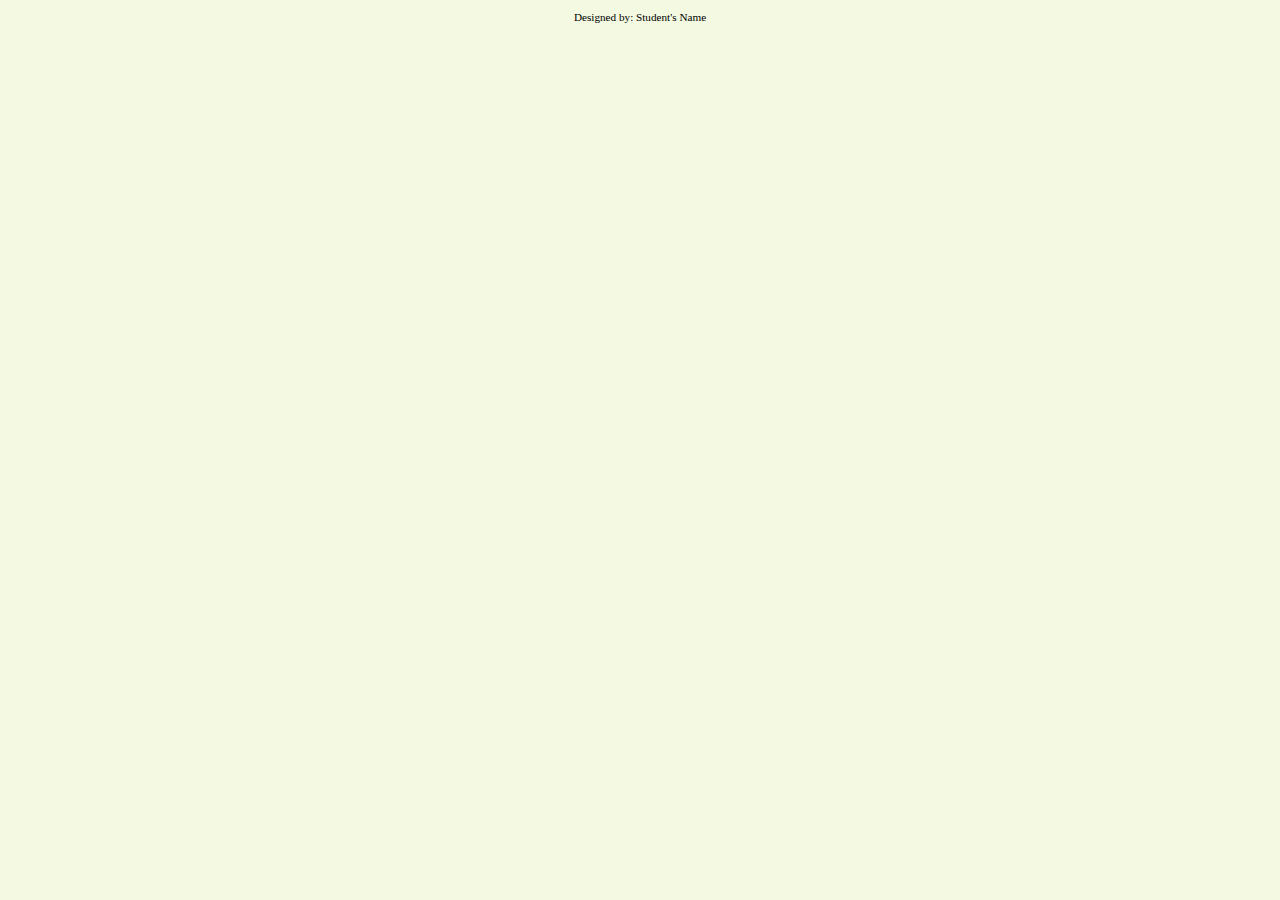
==== analyze apply extend 2/analyze apply extend/apply/index.html @ c018affd ".." ====
<!DOCTYPE html>
<!-- Student's Name, Today's Date -->
<html lang="en">
<head>
	<title></title>
	<meta charset="utf-8">
    <link rel="stylesheet" href="css/apply08.css">
</head>
<body>

	<div id="container">

        <!-- Use the main area to add the main content of the webpage -->
	   <main>
           
        </main>

        <!-- Use the footer area to add webpage footer content -->
        <footer>
            <p>Designed by: Student's Name</p>
        </footer>

	</div>
	
</body>
</html>
---- analyze apply extend 2/analyze apply extend/apply/css/apply08.css ----
/*
Author:
Date:
File Name: 
*/

/* CSS Reset */
body, main, footer, table {
    margin: 0;
    padding: 0;
    border: 0;
}

/* Style rule for body */
body {
	background-color: #f4f9e1;
}

/* Style rule for the container */
#container {
	width: 80%;
	margin: 0 auto;
}

/* Style for the footer element */
footer {
	font-size: .70em;
	text-align: center;
}
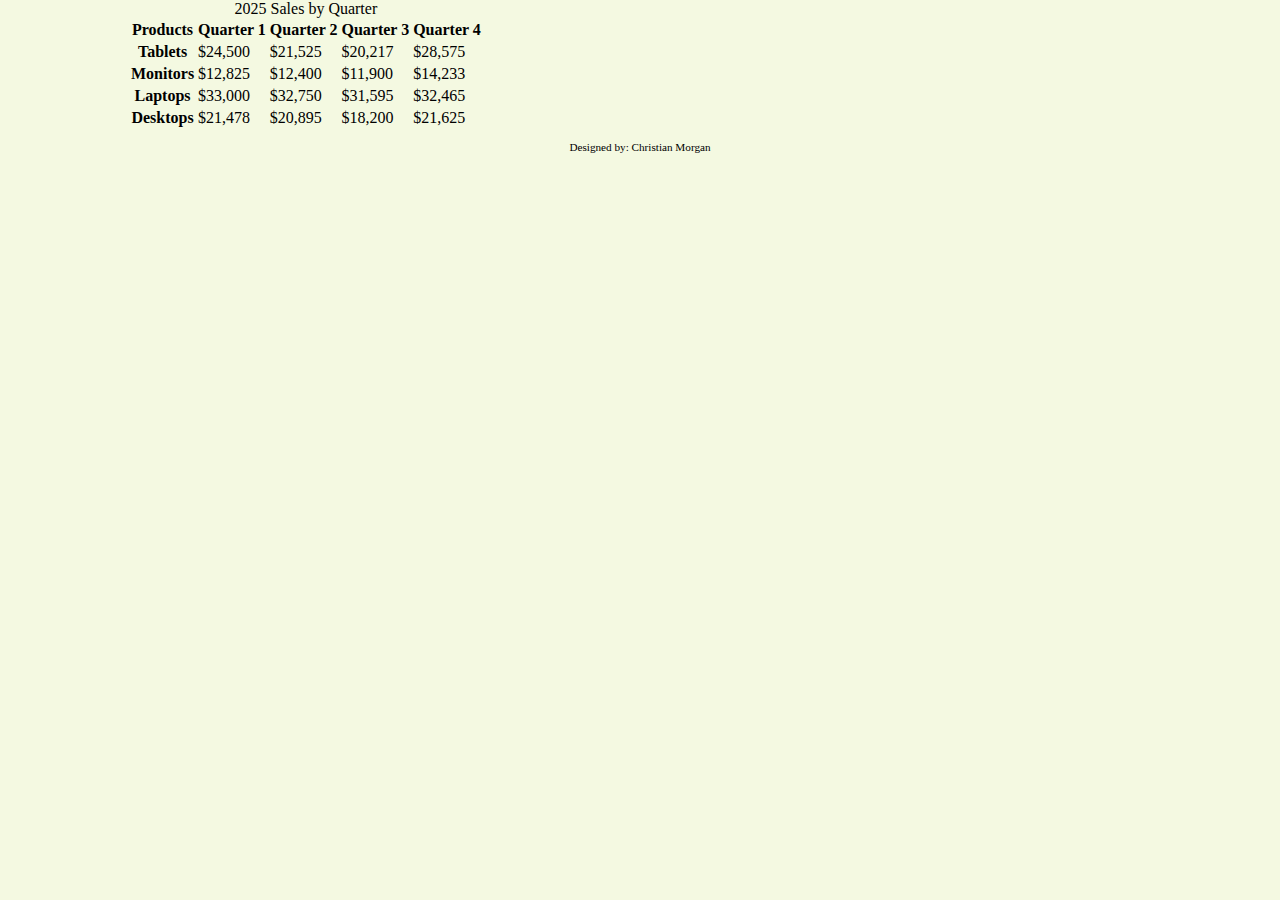
==== commit fb856af7: "..." ====
--- a/analyze apply extend 2/analyze apply extend/apply/index.html
+++ b/analyze apply extend 2/analyze apply extend/apply/index.html
@@ -1,8 +1,8 @@
 <!DOCTYPE html>
-<!-- Student's Name, Today's Date -->
+<!-- Christian Morgan, 11/2/2022 -->
 <html lang="en">
 <head>
-	<title></title>
+	<title>APPLY</title>
 	<meta charset="utf-8">
     <link rel="stylesheet" href="css/apply08.css">
 </head>
@@ -12,15 +12,55 @@
 
         <!-- Use the main area to add the main content of the webpage -->
 	   <main>
-           
+			 <table>
+				 <caption>2025 Sales by Quarter</caption>
+				 <tr>
+					 <th>Products</th>
+				   <th>Quarter 1</th>
+					 <th>Quarter 2</th>
+					 <th>Quarter 3</th>
+					 <th>Quarter 4</th>
+				 </tr>
+				 <tr>
+					 <th>Tablets</th>
+					 		<td>&#36;24,500</td>
+							<td>&#36;21,525</td>
+							<td>&#36;20,217</td>
+							<td>&#36;28,575</td>
+				 </tr>
+				 <tr>
+					  <th>Monitors</th>
+					 		<td>&#36;12,825</td>
+					 		<td>&#36;12,400</td>
+					 		<td>&#36;11,900</td>
+					 		<td>&#36;14,233</td>
+				 </tr>
+				 <tr>
+					 <th>Laptops</th>
+ 					 		<td>&#36;33,000</td>
+ 					 		<td>&#36;32,750</td>
+ 					 		<td>&#36;31,595</td>
+ 					 		<td>&#36;32,465</td>
+						</tr>
+				 <tr>
+					 <th>Desktops</th>
+						<td>&#36;21,478</td>
+						<td>&#36;20,895</td>
+						<td>&#36;18,200</td>
+						<td>&#36;21,625</td>
+					</tr>
+				</table>
+
         </main>
 
         <!-- Use the footer area to add webpage footer content -->
-        <footer>
-            <p>Designed by: Student's Name</p>
-        </footer>
+				<footer>
+						<p>Designed by: Christian Morgan</p>
+				</footer>
 
 	</div>
-	
+
+
 </body>
-</html>+
+</html>
